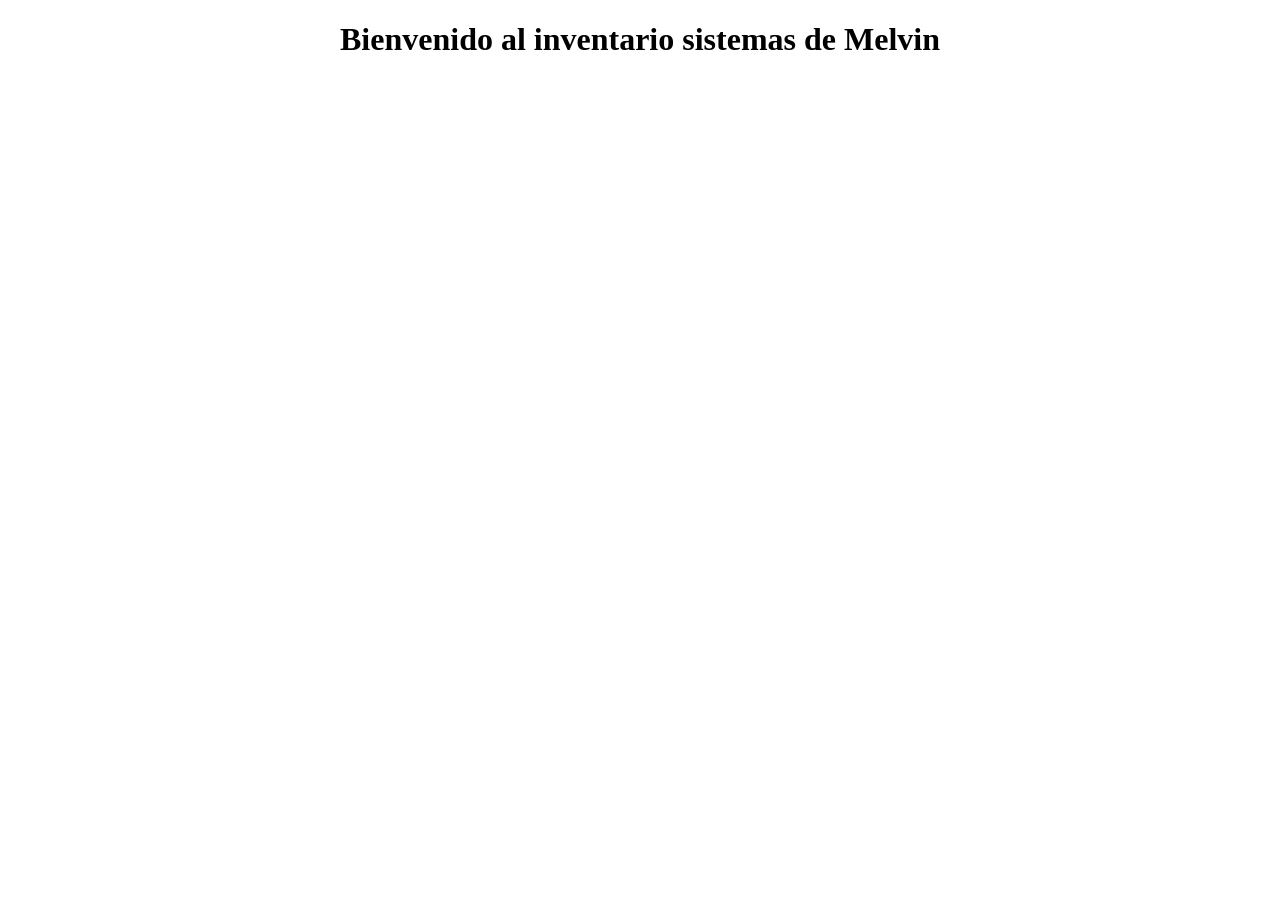
==== index.html @ 5310f98a "mi primer commit" ====
<!DOCTYPE html>
<html lang="en">
<head>
    <meta charset="UTF-8">
    <meta name="viewport" content="width=device-width, initial-scale=1.0">
    <title>Sistema de Inventario Ventas Melvin</title>
</head>
<body>
    <header>
        <center>
     <h1>Bienvenido al inventario sistemas de Melvin</h1>
        </center>
    </header>
    
</body>
</html>
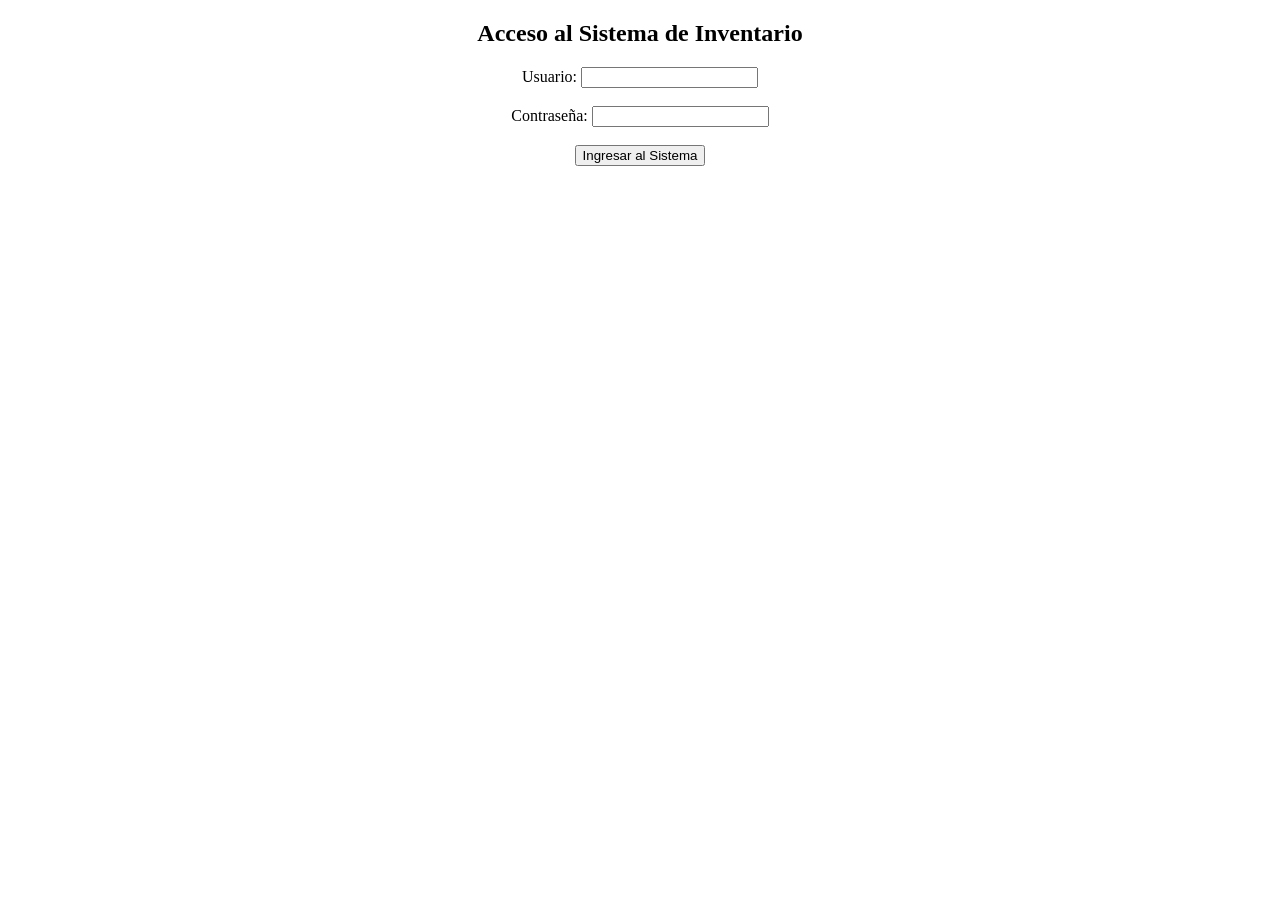
==== commit bf46cc8f: "agregado a formulario de login al sistema" ====
--- a/index.html
+++ b/index.html
@@ -8,7 +8,18 @@
 <body>
     <header>
         <center>
-     <h1>Bienvenido al inventario sistemas de Melvin</h1>
+            <div class="login-container">
+<h2>Acceso al Sistema de Inventario</h2>
+<form action="#" method="POST">
+<label for="usuario">Usuario:</label>
+<input type="text" id="usuario" name="usuario" required>
+<br><br>
+<label for="password">Contraseña:</label>
+<input type="password" id="password" name="password" required>
+<br><br>
+<button type="submit">Ingresar al Sistema</button>
+</form>
+</div>
         </center>
     </header>
     
